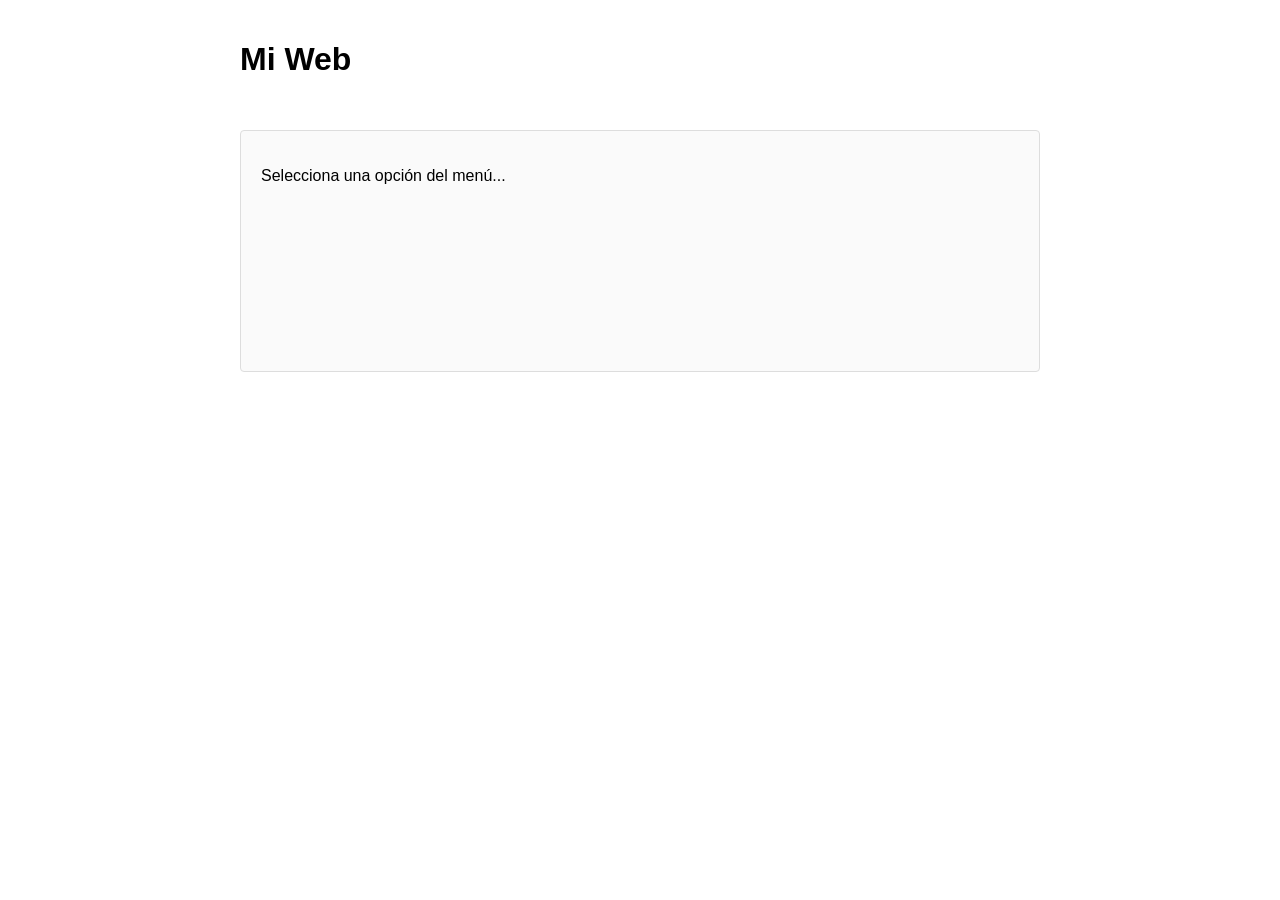
==== Tareas/practica4/index.html @ cad33f4e "Agregar práctica 4 con menú JSON" ====
<!DOCTYPE html>
<html lang="es">
<head>
    <meta charset="UTF-8">
    <title>Menu Asíncrono</title>
    <link rel="icon" href="img/menu_icon.png" type="image/x-icon">
    <link rel="stylesheet" href="assets/css/style.css">
</head>
<body>

    <h1>Mi Web</h1>

    <nav id="menu"></nav>

    <div id="contenido">
        <p>Selecciona una opción del menú...</p>
    </div>

    <script src="assets/js/script.js"></script>
</body>
</html>
---- Tareas/practica4/assets/css/style.css ----
body {
    font-family: Arial, sans-serif;
    max-width: 800px;
    margin: 0 auto;
    padding: 20px;
}
/* estilos para el menu generado */
nav {
    margin: 20px 0;
    display: flex;
    gap: 0;
}

.menu-container {
    position: relative;
}

.menu-button {
    padding: 10px 20px;
    cursor: pointer;
    font-size: 16px;
    background-color: #f0f0f0;
    border: 1px solid #ccc;
    border-radius: 4px;
    font-weight: bold;
}

.menu-button:hover {
    background-color: #e0e0e0;
}

.menu-button.active {
    background-color: #007bff;
    color: white;
    border-color: #0056b3;
}

/* estilos para el submenu */
.submenu {
    display: none;
    position: absolute;
    top: 100%;
    left: 0;
    background-color: #ffffff;
    border: 1px solid #ccc;
    border-radius: 4px;
    margin-top: 2px;
    box-shadow: 0 4px 6px rgba(0,0,0,0.1);
    z-index: 100;
}

.submenu-button {
    display: block;
    width: 100%;
    padding: 10px 15px;
    margin: 0;
    cursor: pointer;
    font-size: 14px;
    background-color: transparent;
    border: none;
    text-align: left;
    border-radius: 0;
}

.submenu-button:hover {
    background-color: #e8f4ff;
}

.submenu-button.active {
    background-color: #007bff;
    color: white;
}
/* estilos para el contenido */
#contenido {
    margin-top: 30px;
    padding: 20px;
    border: 1px solid #ddd;
    min-height: 200px;
    border-radius: 4px;
    background-color: #fafafa;
}
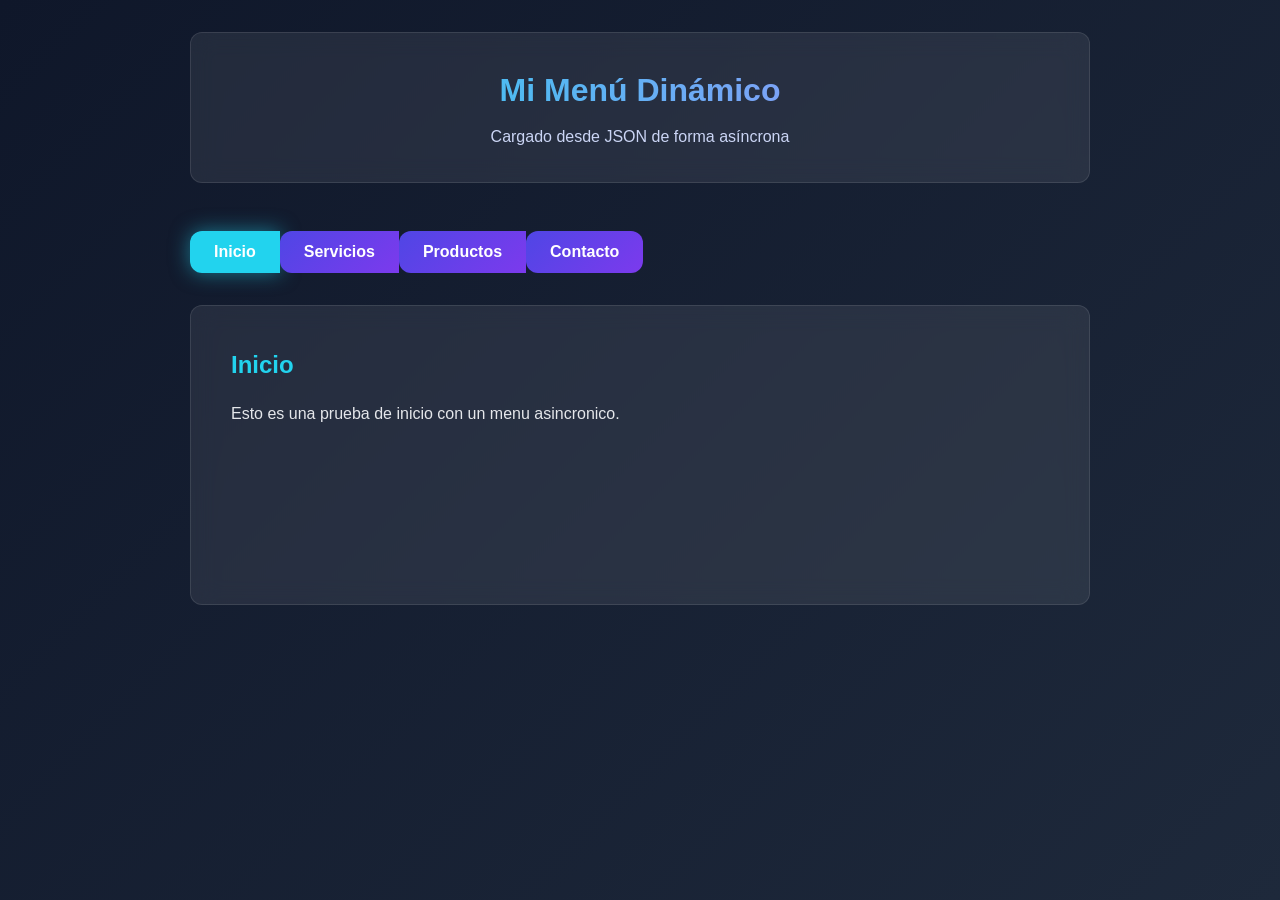
==== commit 0ee8ecdf: "Mejorar práctica 4: optimizar script, HTML semántico y CSS moderno" ====
--- a/Tareas/practica4/index.html
+++ b/Tareas/practica4/index.html
@@ -1,21 +1,29 @@
 <!DOCTYPE html>
 <html lang="es">
+
 <head>
     <meta charset="UTF-8">
-    <title>Menu Asíncrono</title>
+    <meta name="viewport" content="width=device-width, initial-scale=1.0">
+    <title>Menú Asíncrono con JSON - Práctica 4</title>
     <link rel="icon" href="img/menu_icon.png" type="image/x-icon">
     <link rel="stylesheet" href="assets/css/style.css">
 </head>
+
 <body>
+    <div class="container">
+        <header>
+            <h1>Mi Menú Dinámico</h1>
+            <p class="subtitle">Cargado desde JSON de forma asíncrona</p>
+        </header>
 
-    <h1>Mi Web</h1>
+        <nav id="menu" class="menu"></nav>
 
-    <nav id="menu"></nav>
-
-    <div id="contenido">
-        <p>Selecciona una opción del menú...</p>
+        <main id="contenido" class="content">
+            <p>Selecciona una opción del menú...</p>
+        </main>
     </div>
 
     <script src="assets/js/script.js"></script>
 </body>
+
 </html>
--- a/Tareas/practica4/assets/css/style.css
+++ b/Tareas/practica4/assets/css/style.css
@@ -1,14 +1,88 @@
+/* ==============================================
+   VARIABLES
+   ============================================== */
+
+:root {
+    --primary: #4f46e5;
+    --secondary: #7c3aed;
+    --accent: #22d3ee;
+    --bg: #0f172a;
+    --card: rgba(255, 255, 255, 0.08);
+    --text: #e5e7eb;
+    --text-light: #cbd5f5;
+    --border: rgba(255, 255, 255, 0.1);
+    --radius: 12px;
+}
+
+/* ==============================================
+   RESET
+   ============================================== */
+
+* {
+    margin: 0;
+    padding: 0;
+    box-sizing: border-box;
+}
+
+html {
+    scroll-behavior: smooth;
+}
+
+/* ==============================================
+   BASE STYLES
+   ============================================== */
+
 body {
-    font-family: Arial, sans-serif;
-    max-width: 800px;
+    font-family: 'Segoe UI', Tahoma, Geneva, Verdana, sans-serif;
+    background: linear-gradient(135deg, var(--bg) 0%, #1e293b 100%);
+    color: var(--text);
+    line-height: 1.6;
+    min-height: 100vh;
+    padding: 2rem;
+}
+
+.container {
+    max-width: 900px;
     margin: 0 auto;
-    padding: 20px;
-}
-/* estilos para el menu generado */
-nav {
-    margin: 20px 0;
+}
+
+/* ==============================================
+   HEADER
+   ============================================== */
+
+header {
+    text-align: center;
+    margin-bottom: 3rem;
+    padding: 2rem;
+    background: var(--card);
+    border-radius: var(--radius);
+    border: 1px solid var(--border);
+    backdrop-filter: blur(12px);
+}
+
+header h1 {
+    font-size: 2rem;
+    margin-bottom: 0.5rem;
+    background: linear-gradient(90deg, var(--accent), #a78bfa);
+    -webkit-background-clip: text;
+    -webkit-text-fill-color: transparent;
+    background-clip: text;
+}
+
+.subtitle {
+    color: var(--text-light);
+    font-size: 1rem;
+}
+
+/* ==============================================
+   MENU STYLES
+   ============================================== */
+
+.menu {
     display: flex;
+    flex-wrap: wrap;
     gap: 0;
+    margin-bottom: 2rem;
 }
 
 .menu-container {
@@ -16,66 +90,188 @@
 }
 
 .menu-button {
-    padding: 10px 20px;
+    padding: 12px 24px;
     cursor: pointer;
-    font-size: 16px;
-    background-color: #f0f0f0;
-    border: 1px solid #ccc;
-    border-radius: 4px;
-    font-weight: bold;
+    font-size: 1rem;
+    font-weight: 600;
+    background: linear-gradient(135deg, var(--primary), var(--secondary));
+    color: white;
+    border: none;
+    border-radius: 0;
+    transition: all 0.3s ease;
+    position: relative;
+}
+
+.menu-button:first-child {
+    border-top-left-radius: var(--radius);
+    border-bottom-left-radius: var(--radius);
+}
+
+.menu-container:last-child .menu-button {
+    border-top-right-radius: var(--radius);
+    border-bottom-right-radius: var(--radius);
 }
 
 .menu-button:hover {
-    background-color: #e0e0e0;
+    background: linear-gradient(135deg, var(--secondary), var(--primary));
+    transform: translateY(-2px);
+    box-shadow: 0 5px 15px rgba(0, 0, 0, 0.3);
 }
 
 .menu-button.active {
-    background-color: #007bff;
-    color: white;
-    border-color: #0056b3;
-}
-
-/* estilos para el submenu */
+    background: linear-gradient(135deg, var(--accent), #22d3ee);
+    box-shadow: 0 0 20px rgba(34, 211, 238, 0.5);
+}
+
+/* ==============================================
+   SUBMENU STYLES
+   ============================================== */
+
 .submenu {
     display: none;
     position: absolute;
     top: 100%;
     left: 0;
-    background-color: #ffffff;
-    border: 1px solid #ccc;
-    border-radius: 4px;
-    margin-top: 2px;
-    box-shadow: 0 4px 6px rgba(0,0,0,0.1);
+    background: var(--card);
+    border: 1px solid var(--border);
+    border-radius: var(--radius);
+    margin-top: 5px;
+    box-shadow: 0 10px 30px rgba(0, 0, 0, 0.5);
     z-index: 100;
+    min-width: 200px;
+    backdrop-filter: blur(12px);
 }
 
 .submenu-button {
     display: block;
     width: 100%;
-    padding: 10px 15px;
-    margin: 0;
+    padding: 12px 20px;
     cursor: pointer;
-    font-size: 14px;
-    background-color: transparent;
+    font-size: 0.95rem;
+    background: transparent;
+    color: var(--text);
     border: none;
     text-align: left;
     border-radius: 0;
+    transition: all 0.3s ease;
+}
+
+.submenu-button:first-child {
+    border-top-left-radius: var(--radius);
+    border-top-right-radius: var(--radius);
+}
+
+.submenu-button:last-child {
+    border-bottom-left-radius: var(--radius);
+    border-bottom-right-radius: var(--radius);
 }
 
 .submenu-button:hover {
-    background-color: #e8f4ff;
+    background: rgba(34, 211, 238, 0.2);
+    color: var(--accent);
+    padding-left: 30px;
 }
 
 .submenu-button.active {
-    background-color: #007bff;
+    background: linear-gradient(135deg, var(--primary), var(--secondary));
     color: white;
 }
-/* estilos para el contenido */
-#contenido {
-    margin-top: 30px;
-    padding: 20px;
-    border: 1px solid #ddd;
-    min-height: 200px;
-    border-radius: 4px;
-    background-color: #fafafa;
+
+/* ==============================================
+   CONTENT AREA
+   ============================================== */
+
+.content {
+    background: var(--card);
+    border: 1px solid var(--border);
+    border-radius: var(--radius);
+    padding: 2.5rem;
+    min-height: 300px;
+    backdrop-filter: blur(12px);
+    animation: fadeIn 0.5s ease-out;
+}
+
+.content h3 {
+    font-size: 1.5rem;
+    margin-bottom: 1rem;
+    color: var(--accent);
+}
+
+.content p {
+    color: var(--text);
+    line-height: 1.8;
+}
+
+/* ==============================================
+   ANIMATIONS
+   ============================================== */
+
+@keyframes fadeIn {
+    from {
+        opacity: 0;
+        transform: translateY(10px);
+    }
+    to {
+        opacity: 1;
+        transform: translateY(0);
+    }
+}
+
+/* ==============================================
+   RESPONSIVE DESIGN
+   ============================================== */
+
+@media (max-width: 768px) {
+    body {
+        padding: 1rem;
+    }
+
+    .container {
+        max-width: 100%;
+    }
+
+    header {
+        padding: 1.5rem;
+        margin-bottom: 2rem;
+    }
+
+    header h1 {
+        font-size: 1.5rem;
+    }
+
+    .subtitle {
+        font-size: 0.9rem;
+    }
+
+    .menu {
+        flex-direction: column;
+        gap: 0;
+    }
+
+    .menu-button {
+        width: 100%;
+        border-radius: var(--radius) !important;
+        margin-bottom: 0.5rem;
+    }
+
+    .menu-container:last-child .menu-button {
+        margin-bottom: 0;
+    }
+
+    .submenu {
+        position: static;
+        border: none;
+        background: rgba(50, 50, 50, 0.3);
+        margin: 0;
+        box-shadow: none;
+    }
+
+    .content {
+        padding: 1.5rem;
+        min-height: auto;
+    }
+
+    .content h3 {
+        font-size: 1.2rem;
+    }
 }
